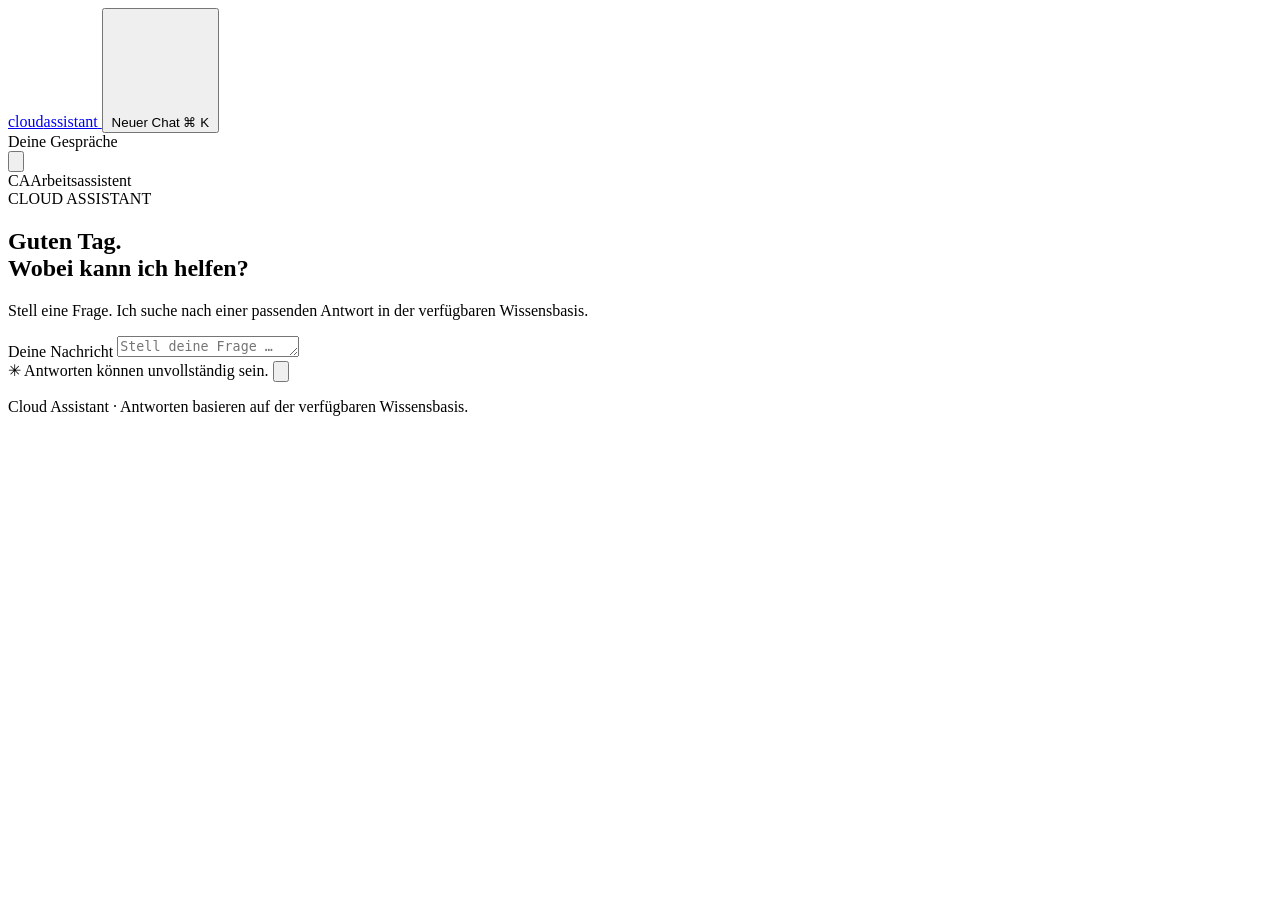
==== app/web/index.html @ 51a5e643 "Refactoring, Tests automatisiert, Evaluierungsskript für Schwellenwerte erstellt, Answerability-Gate" ====
<!doctype html>
<html lang="de">
<head>
  <meta charset="utf-8">
  <meta name="viewport" content="width=device-width, initial-scale=1">
  <meta name="theme-color" content="#f3f5f1">
  <title>Cloud Assistant</title>
  <link rel="stylesheet" href="/portal-assets/styles.css">
  <script src="/portal-assets/app.js" defer></script>
</head>
<body>
  <div class="app-shell">
    <aside class="sidebar" id="sidebar">
      <a class="brand" href="/" aria-label="Cloud Assistant Startseite">
        <span class="brand-mark" aria-hidden="true"><span></span><span></span><span></span></span>
        <span class="brand-name">cloud<span>assistant</span></span>
      </a>

      <button class="new-chat" id="new-chat" type="button">
        <svg viewBox="0 0 24 24" aria-hidden="true"><path d="M12 5v14M5 12h14" /></svg>
        <span>Neuer Chat</span>
        <span class="shortcut">⌘ K</span>
      </button>

      <div class="history-heading">Deine Gespräche</div>
      <nav class="conversation-list" id="conversation-list" aria-label="Gesprächsverlauf"></nav>

    </aside>

    <main class="main-panel">
      <header class="topbar">
        <button class="mobile-menu" id="mobile-menu" type="button" aria-label="Menü öffnen" aria-expanded="false">
          <svg viewBox="0 0 24 24" aria-hidden="true"><path d="M4 7h16M4 12h16M4 17h16" /></svg>
        </button>
        <div class="topbar-context"><span class="context-mark">CA</span><span>Arbeitsassistent</span></div>
      </header>

      <section class="chat-area" aria-live="polite">
        <div class="welcome" id="welcome">
          <div class="welcome-kicker"><span class="kicker-line"></span> CLOUD ASSISTANT</div>
          <h1>Guten Tag.<br><span>Wobei kann ich helfen?</span></h1>
          <p class="welcome-copy">Stell eine Frage. Ich suche nach einer passenden Antwort in der verfügbaren Wissensbasis.</p>
        </div>

        <div class="messages" id="messages" hidden></div>
        <div class="error-message" id="error-message" role="alert" hidden></div>
      </section>

      <footer class="composer-wrap">
        <form class="composer" id="chat-form">
          <label class="visually-hidden" for="message-input">Deine Nachricht</label>
          <textarea id="message-input" rows="1" placeholder="Stell deine Frage …" maxlength="4000" required></textarea>
          <div class="composer-tools">
            <span class="composer-hint"><span class="sparkle">✳</span> Antworten können unvollständig sein.</span>
            <button class="send-button" id="send-button" type="submit" aria-label="Nachricht senden" title="Nachricht senden">
              <svg viewBox="0 0 24 24" aria-hidden="true"><path d="m5 12 14-7-4 14-3-6-7-1Z"/><path d="m12 13 7-8"/></svg>
            </button>
          </div>
        </form>
        <p class="footer-note">Cloud Assistant · Antworten basieren auf der verfügbaren Wissensbasis.</p>
      </footer>
    </main>
  </div>
  <div class="mobile-scrim" id="mobile-scrim"></div>
</body>
</html>
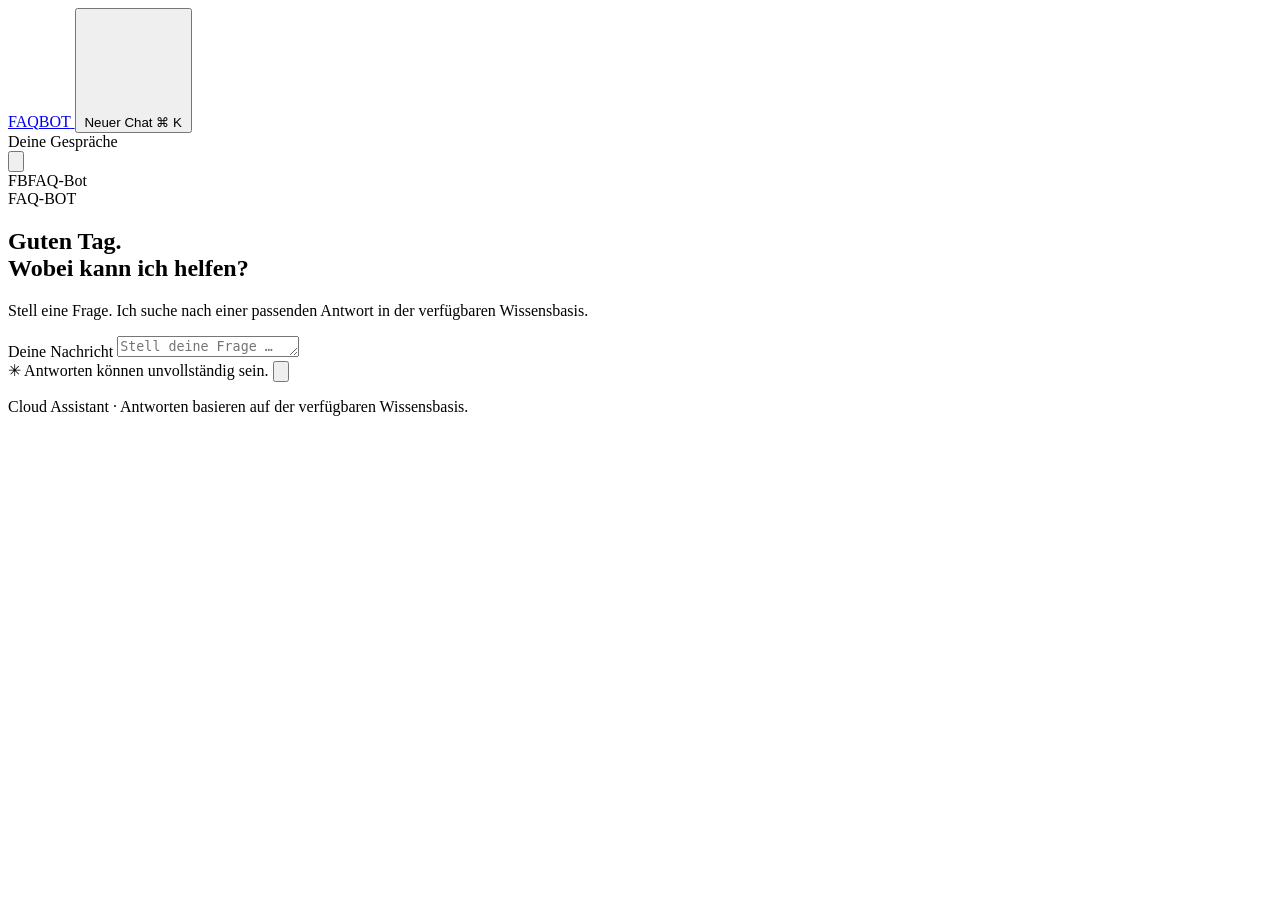
==== commit 3134ab9a: "Website etwas angepasst und den Import von CSV-Dokumenten auf Excel-CSVs angepasst und robuster gema" ====
--- a/app/web/index.html
+++ b/app/web/index.html
@@ -4,7 +4,7 @@
   <meta charset="utf-8">
   <meta name="viewport" content="width=device-width, initial-scale=1">
   <meta name="theme-color" content="#f3f5f1">
-  <title>Cloud Assistant</title>
+  <title>FAQ-Bot</title>
   <link rel="stylesheet" href="/portal-assets/styles.css">
   <script src="/portal-assets/app.js" defer></script>
 </head>
@@ -13,7 +13,7 @@
     <aside class="sidebar" id="sidebar">
       <a class="brand" href="/" aria-label="Cloud Assistant Startseite">
         <span class="brand-mark" aria-hidden="true"><span></span><span></span><span></span></span>
-        <span class="brand-name">cloud<span>assistant</span></span>
+        <span class="brand-name">FAQ<span>BOT</span></span>
       </a>
 
       <button class="new-chat" id="new-chat" type="button">
@@ -32,12 +32,12 @@
         <button class="mobile-menu" id="mobile-menu" type="button" aria-label="Menü öffnen" aria-expanded="false">
           <svg viewBox="0 0 24 24" aria-hidden="true"><path d="M4 7h16M4 12h16M4 17h16" /></svg>
         </button>
-        <div class="topbar-context"><span class="context-mark">CA</span><span>Arbeitsassistent</span></div>
+        <div class="topbar-context"><span class="context-mark">FB</span><span>FAQ-Bot</span></div>
       </header>
 
       <section class="chat-area" aria-live="polite">
         <div class="welcome" id="welcome">
-          <div class="welcome-kicker"><span class="kicker-line"></span> CLOUD ASSISTANT</div>
+          <div class="welcome-kicker"><span class="kicker-line"></span> FAQ-BOT</div>
           <h1>Guten Tag.<br><span>Wobei kann ich helfen?</span></h1>
           <p class="welcome-copy">Stell eine Frage. Ich suche nach einer passenden Antwort in der verfügbaren Wissensbasis.</p>
         </div>
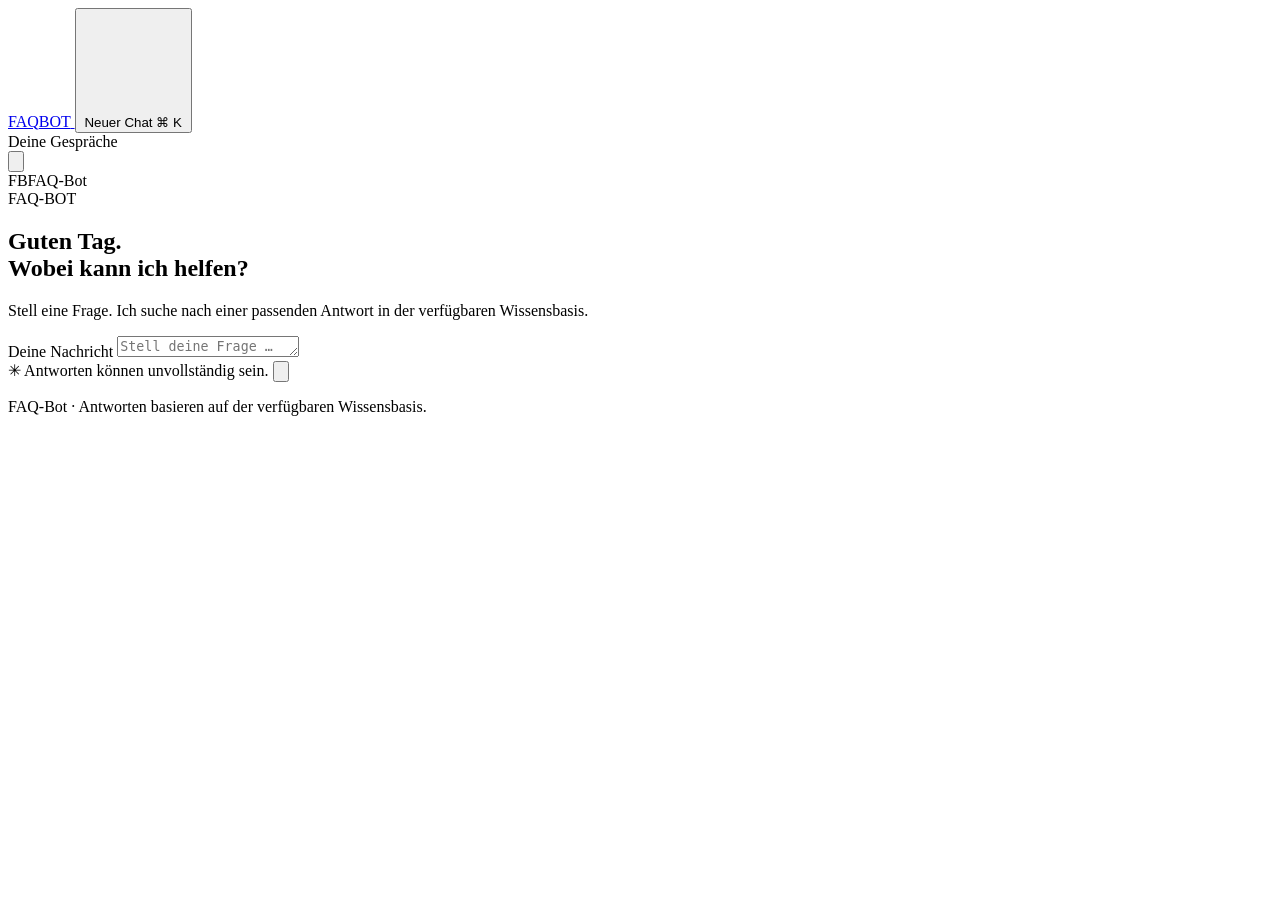
==== commit 05f7cca1: "Clean-Up und deployment-skripte" ====
--- a/app/web/index.html
+++ b/app/web/index.html
@@ -11,7 +11,7 @@
 <body>
   <div class="app-shell">
     <aside class="sidebar" id="sidebar">
-      <a class="brand" href="/" aria-label="Cloud Assistant Startseite">
+      <a class="brand" href="/" aria-label="FAQ-Bot Startseite">
         <span class="brand-mark" aria-hidden="true"><span></span><span></span><span></span></span>
         <span class="brand-name">FAQ<span>BOT</span></span>
       </a>
@@ -57,7 +57,7 @@
             </button>
           </div>
         </form>
-        <p class="footer-note">Cloud Assistant · Antworten basieren auf der verfügbaren Wissensbasis.</p>
+        <p class="footer-note">FAQ-Bot · Antworten basieren auf der verfügbaren Wissensbasis.</p>
       </footer>
     </main>
   </div>
